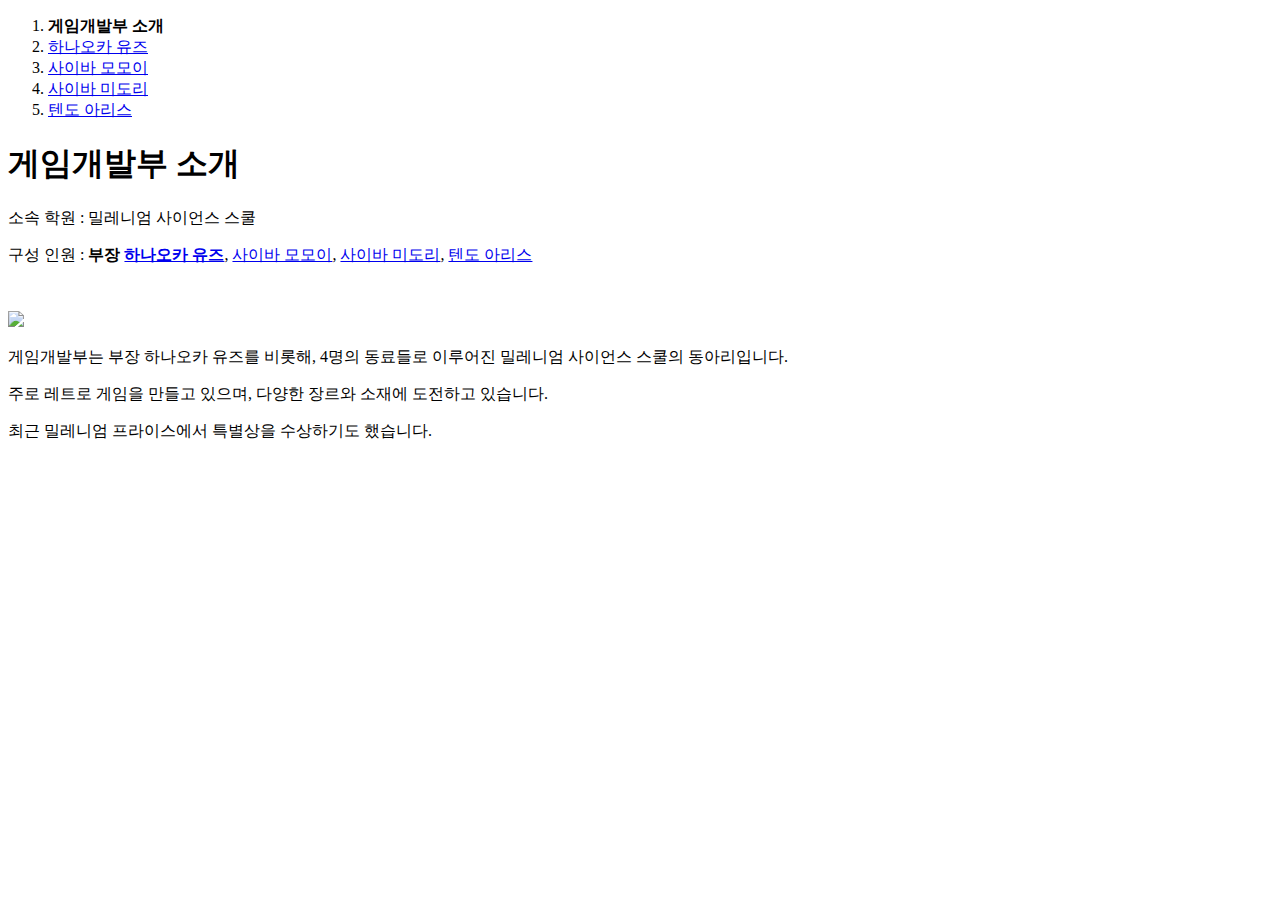
==== index.html @ 8cd42308 "Add files via upload" ====
<!DOCTYPE html>
<html>
    <head>
        <title>게임개발부</title>
        <meta charset="utf-8">
    </head>

    <body>
        <ol>
            <li><strong>게임개발부 소개</strong></li>
            <li><a href="02.html">하나오카 유즈</a></li>
            <li><a href="03.html">사이바 모모이</a></li>
            <li><a href="04.html">사이바 미도리</a></li>
            <li><a href="05.html">텐도 아리스</a></li>
        </ol>
        <h1>게임개발부 소개</h1>
        <p>소속 학원 : 밀레니엄 사이언스 스쿨</p>
        <p>구성 인원 : <strong>부장 <a href="02.html">하나오카 유즈</a></strong>, <a href="03.html">사이바 모모이</a>, <a href="04.html">사이바 미도리</a>, <a href="05.html">텐도 아리스</a></p>
        <p style="margin-top:45px;"><img src="https://i.namu.wiki/i/daGcW_n2LC8xxmB8BQxicDjzo-gcyTMW7qSAPWUHCO_COCx7kNx_Ca90iOJqFcRbBDqBRUt_NJAf-FYN4IZaPdI8sTmbaPCL5bZ5Q02Zwq7CLbTjQGgo1zfwsNiHNa0ciGN5qifouBkSlzBzLb5xlQ.webp"></p>
        <p>게임개발부는 부장 하나오카 유즈를 비롯해, 4명의 동료들로 이루어진 밀레니엄 사이언스 스쿨의 동아리입니다.</p>
        <p>주로 레트로 게임을 만들고 있으며, 다양한 장르와 소재에 도전하고 있습니다.</p>
        <p>최근 밀레니엄 프라이스에서 특별상을 수상하기도 했습니다.</p>

    </body>
</html>
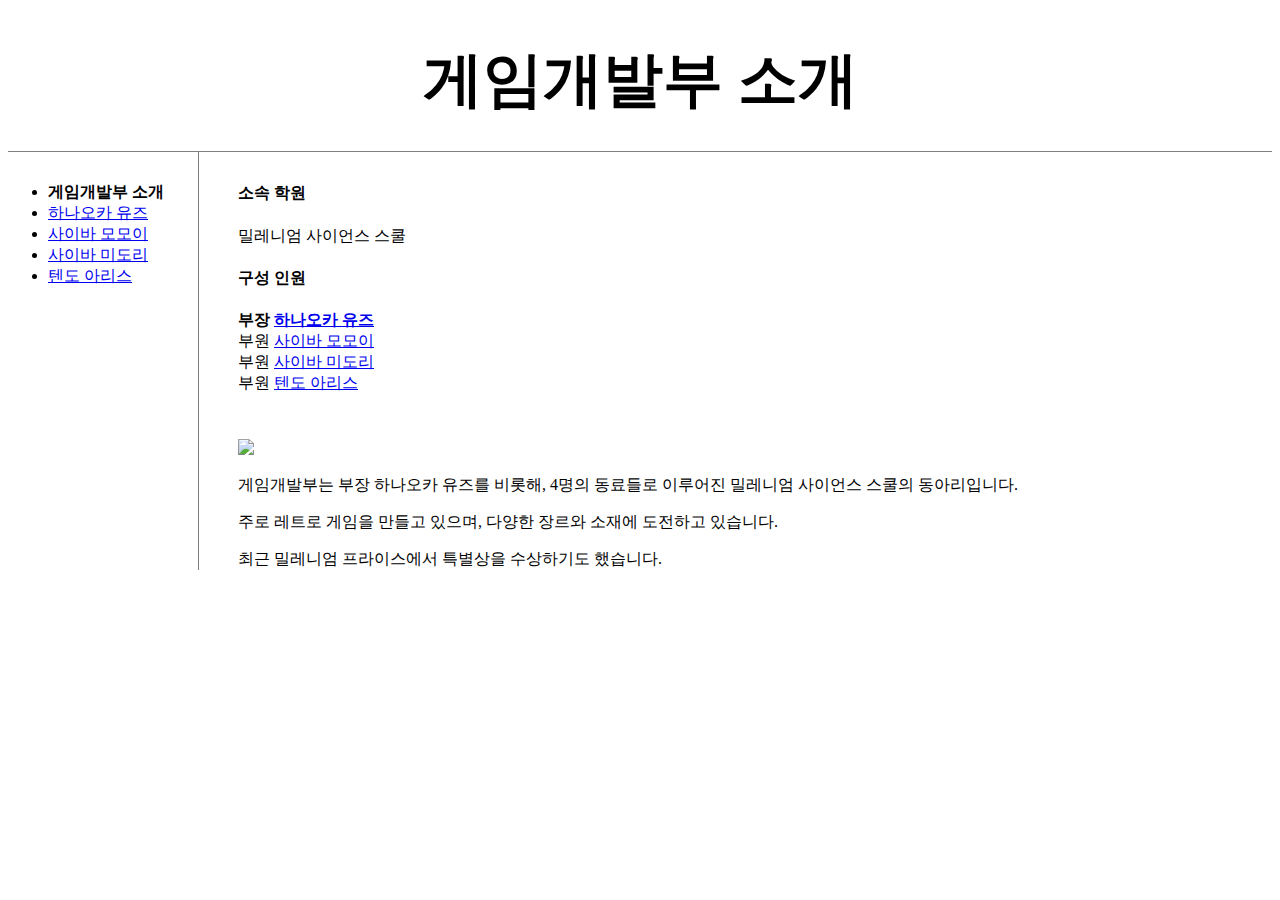
==== commit 0136d737: "Add files via upload" ====
--- a/index.html
+++ b/index.html
@@ -1,25 +1,36 @@
 <!DOCTYPE html>
 <html>
     <head>
-        <title>게임개발부</title>
+        <title>게임개발부 구성원</title>
         <meta charset="utf-8">
+        <link rel="stylesheet" href="./style.css" />
     </head>
 
     <body>
-        <ol>
-            <li><strong>게임개발부 소개</strong></li>
-            <li><a href="02.html">하나오카 유즈</a></li>
-            <li><a href="03.html">사이바 모모이</a></li>
-            <li><a href="04.html">사이바 미도리</a></li>
-            <li><a href="05.html">텐도 아리스</a></li>
-        </ol>
         <h1>게임개발부 소개</h1>
-        <p>소속 학원 : 밀레니엄 사이언스 스쿨</p>
-        <p>구성 인원 : <strong>부장 <a href="02.html">하나오카 유즈</a></strong>, <a href="03.html">사이바 모모이</a>, <a href="04.html">사이바 미도리</a>, <a href="05.html">텐도 아리스</a></p>
-        <p style="margin-top:45px;"><img src="https://i.namu.wiki/i/daGcW_n2LC8xxmB8BQxicDjzo-gcyTMW7qSAPWUHCO_COCx7kNx_Ca90iOJqFcRbBDqBRUt_NJAf-FYN4IZaPdI8sTmbaPCL5bZ5Q02Zwq7CLbTjQGgo1zfwsNiHNa0ciGN5qifouBkSlzBzLb5xlQ.webp"></p>
-        <p>게임개발부는 부장 하나오카 유즈를 비롯해, 4명의 동료들로 이루어진 밀레니엄 사이언스 스쿨의 동아리입니다.</p>
-        <p>주로 레트로 게임을 만들고 있으며, 다양한 장르와 소재에 도전하고 있습니다.</p>
-        <p>최근 밀레니엄 프라이스에서 특별상을 수상하기도 했습니다.</p>
-
+        <div id="grid">
+            <ul id="navigator">
+                <li><strong>게임개발부 소개</strong></li>
+                <li><a href="02.html">하나오카 유즈</a></li>
+                <li><a href="03.html">사이바 모모이</a></li>
+                <li><a href="04.html">사이바 미도리</a></li>
+                <li><a href="05.html">텐도 아리스</a></li>
+            </ul>
+            <div id="article">
+                <h4>소속 학원</h4>
+                <p>밀레니엄 사이언스 스쿨</p>
+                <h4><strong>구성 인원</strong></h4>
+                <p>
+                    <strong>부장 <a href="02.html" class="yuzu">하나오카 유즈</a></strong> <br>
+                    부원 <a href="03.html" class="momoi">사이바 모모이</a> <br>
+                    부원 <a href="04.html" class="midori">사이바 미도리</a> <br>
+                    부원 <a href="05.html" class="aris">텐도 아리스</a>
+                </p>
+                <p style="margin-top:45px;"><img src="https://i.namu.wiki/i/daGcW_n2LC8xxmB8BQxicDjzo-gcyTMW7qSAPWUHCO_COCx7kNx_Ca90iOJqFcRbBDqBRUt_NJAf-FYN4IZaPdI8sTmbaPCL5bZ5Q02Zwq7CLbTjQGgo1zfwsNiHNa0ciGN5qifouBkSlzBzLb5xlQ.webp"></p>
+                <p>게임개발부는 부장 하나오카 유즈를 비롯해, 4명의 동료들로 이루어진 밀레니엄 사이언스 스쿨의 동아리입니다.</p>
+                <p>주로 레트로 게임을 만들고 있으며, 다양한 장르와 소재에 도전하고 있습니다.</p>
+                <p>최근 밀레니엄 프라이스에서 특별상을 수상하기도 했습니다.</p>
+        </div>
+    </div>
     </body>
 </html>--- a/style.css
+++ b/style.css
@@ -0,0 +1,24 @@
+h1 {
+    font-size: 60px;
+    text-align: center;
+    border-bottom: 1px solid gray;
+    margin-bottom: 0;
+    padding-bottom: 30px;
+}
+
+#navigator {
+    border-right: 1px solid gray;
+    width: 150px;
+    margin-top: 0;
+    padding-top: 30px; 
+}
+
+#grid {
+    display: grid;
+    grid-template-columns: 150px 1fr;
+}
+
+#article {
+    margin-left: 80px;
+    margin-top: 10px;
+}